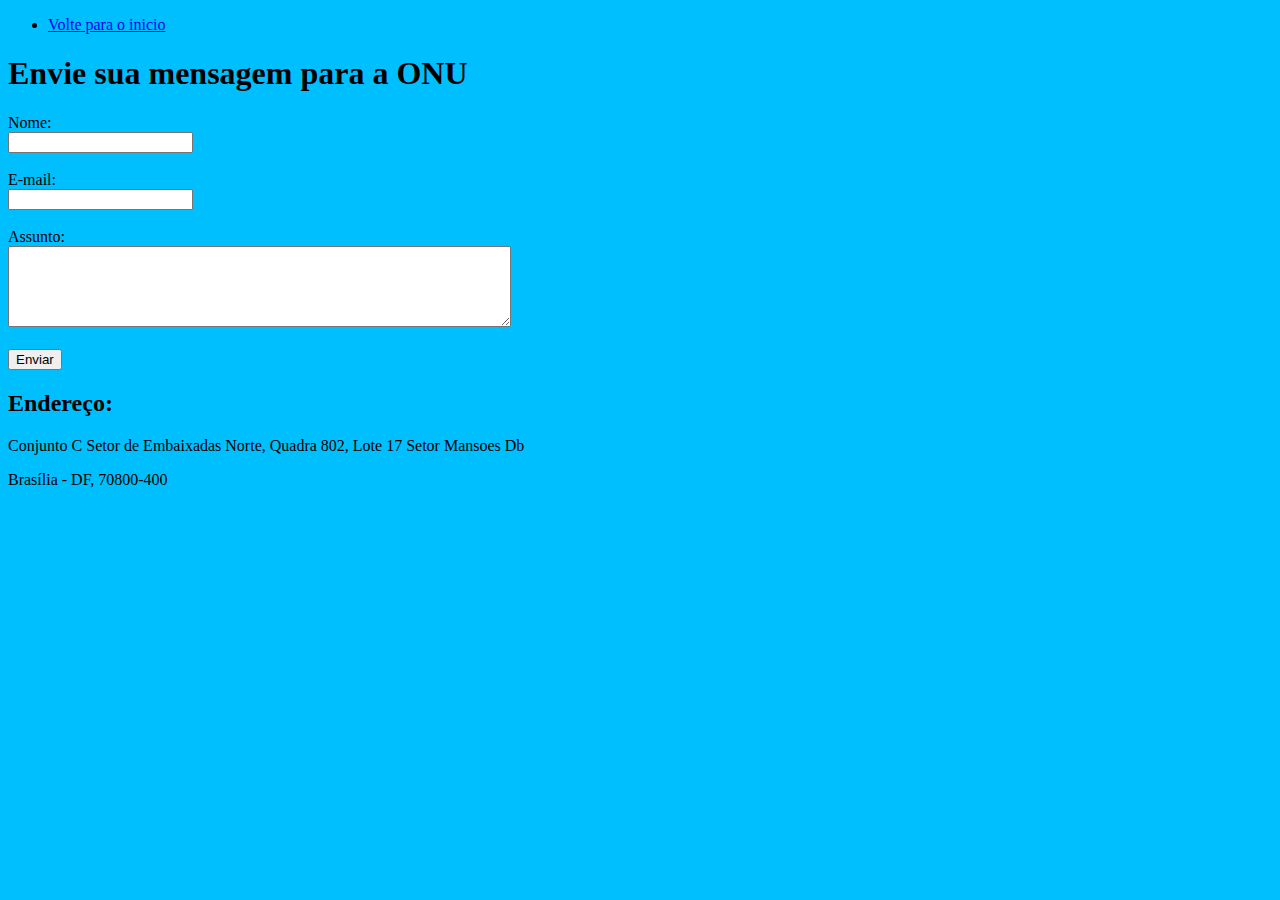
==== contato.html @ 2cae8fc5 "Inicio" ====
<!DOCTYPE html>
<html lang="pt-br">
<head>
    <meta charset="UTF-8">
    <meta http-equiv="X-UA-Compatible" content="IE=edge">
    <meta name="viewport" content="width=device-width, initial-scale=1.0">
    <title>Contato</title>
</head>
<body style="background-color: deepskyblue;">
    <ul>
        <li>
            <a href="index.html" >Volte para o inicio</a>
        </li>
    </ul>
    <h1>Envie sua mensagem para a ONU</h1>

    <form>
        <label for="nome">Nome:</label> <br>
        <input type="text" id="nome">
        <br>
        <br>
        <label for="nome">E-mail:</label> <br>
        <input type="email" id="email">
        <br>
        <br>
        <label for="assunto">Assunto:</label> <br>
        <textarea name="assunto" id="assunto" cols="60" rows="5"></textarea>
    
        <br>
        <br>
        <button>Enviar</button>
    </form> 

    <h2>Endereço:</h2>
    <p>Conjunto C Setor de Embaixadas Norte, Quadra 802, Lote 17 Setor Mansoes Db</p>
    <p>Brasília - DF, 70800-400</p>

    <iframe 
    src="https://www.google.com/maps/embed?pb=!1m18!1m12!1m3!1d3839.4319043650994!2d-47.86797848452941!3d-15.781164226835383!2m3!1f0!2f0!3f0!3m2!1i1024!2i768!4f13.1!3m3!1m2!1s0x935a23783bab08af%3A0x4d876e0f350fafc9!2sPrograma%20das%20Na%C3%A7%C3%B5es%20Unidas%20para%20o%20Desenvolvimento!5e0!3m2!1spt-BR!2sbr!4v1615309421107!5m2!1spt-BR!2sbr" 
    width="400" 
    height="300" 
    style="border: 5px;;" 
    allowfullscreen="" 
    loading="lazy"
    ></iframe>
</body>
</html>
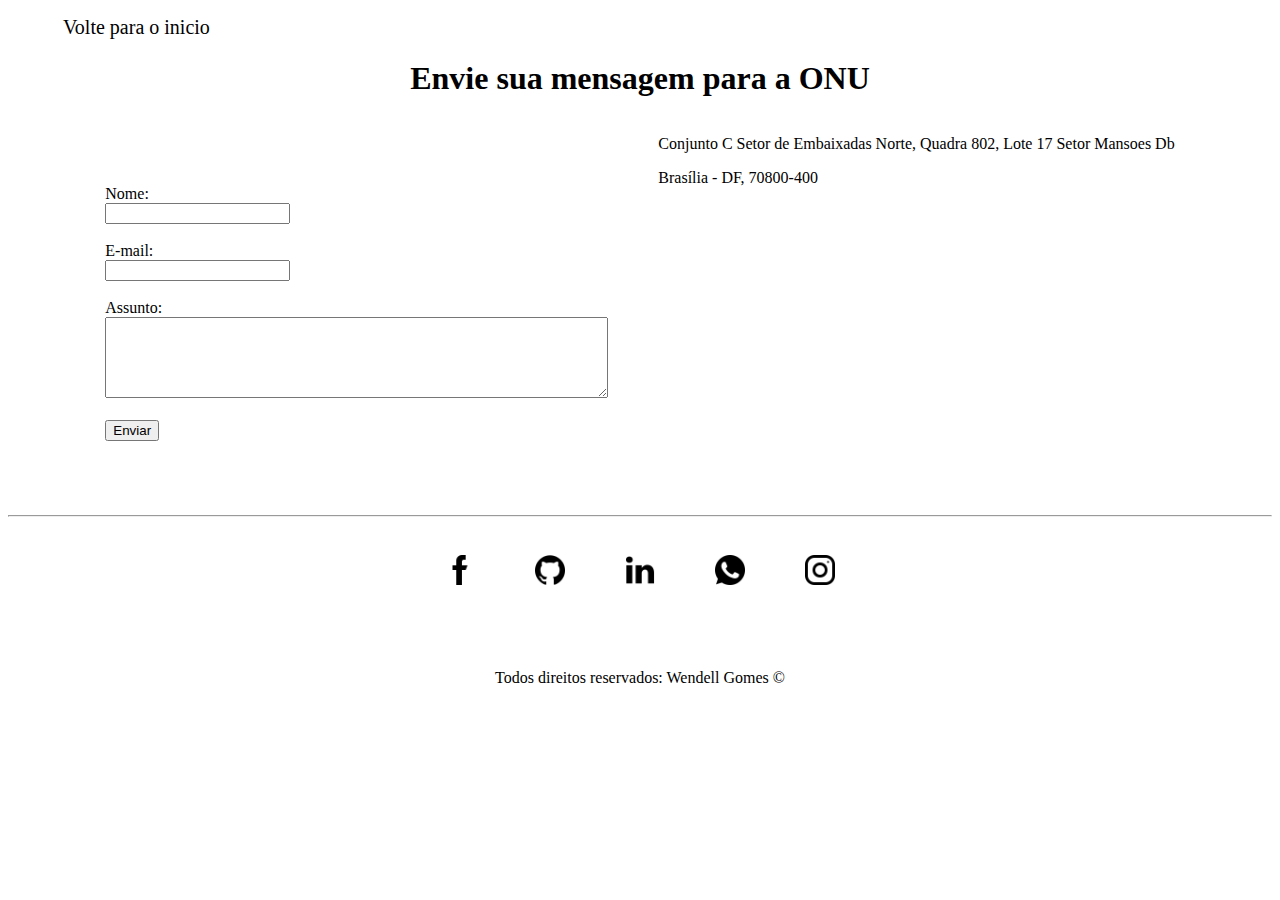
==== commit 190c81d1: "Novos design feito por CSS" ====
--- a/contato.html
+++ b/contato.html
@@ -5,43 +5,75 @@
     <meta http-equiv="X-UA-Compatible" content="IE=edge">
     <meta name="viewport" content="width=device-width, initial-scale=1.0">
     <title>Contato</title>
+    <link rel="stylesheet" href="assets/css/style.css">
 </head>
-<body style="background-color: deepskyblue;">
-    <ul>
+<body>
+    <ul id="menu">
         <li>
             <a href="index.html" >Volte para o inicio</a>
         </li>
     </ul>
-    <h1>Envie sua mensagem para a ONU</h1>
+    <h1 class="center">Envie sua mensagem para a ONU</h1>
 
-    <form>
-        <label for="nome">Nome:</label> <br>
-        <input type="text" id="nome">
-        <br>
-        <br>
-        <label for="nome">E-mail:</label> <br>
-        <input type="email" id="email">
-        <br>
-        <br>
-        <label for="assunto">Assunto:</label> <br>
-        <textarea name="assunto" id="assunto" cols="60" rows="5"></textarea>
-    
-        <br>
-        <br>
-        <button>Enviar</button>
-    </form> 
+    <div class="container">
+        <div>
+            <form>
+                <label for="nome">Nome:</label> <br>
+                <input type="text" id="nome">
+                <br>
+                <br>
+                <label for="nome">E-mail:</label> <br>
+                <input type="email" id="email">
+                <br>
+                <br>
+                <label for="assunto">Assunto:</label> <br>
+                <textarea name="assunto" id="assunto" cols="60" rows="5"></textarea>
+            
+                <br>
+                <br>
+                <button>Enviar</button>
+            </form>
+        </div>
+        <div class="ml-50">
+        
+            <p>Conjunto C Setor de Embaixadas Norte, Quadra 802, Lote 17 Setor Mansoes Db</p>
+            <p>Brasília - DF, 70800-400</p>
+        
+            <iframe 
+            src="https://www.google.com/maps/embed?pb=!1m18!1m12!1m3!1d3839.4319043650994!2d-47.86797848452941!3d-15.781164226835383!2m3!1f0!2f0!3f0!3m2!1i1024!2i768!4f13.1!3m3!1m2!1s0x935a23783bab08af%3A0x4d876e0f350fafc9!2sPrograma%20das%20Na%C3%A7%C3%B5es%20Unidas%20para%20o%20Desenvolvimento!5e0!3m2!1spt-BR!2sbr!4v1615309421107!5m2!1spt-BR!2sbr" 
+            width="400" 
+            height="300" 
+            style="border: 5px;;" 
+            allowfullscreen="" 
+            loading="lazy"
+            ></iframe>
+        </div>
+    </div>
+    <hr>
+    <footer>
+        <div class="container mb-50">
+            <a href="https://web.facebook.com/?_rdc=1&_rdr">
+                <img class="tm-social p-30" src="assets/img/facebook.png" alt="Logo do Facebook">
+            </a>
+            <a href="https://github.com/">
+                <img class="tm-social p-30" src="assets/img/github.png" alt="Logo do github">
+            </a>
+            <a href="https://www.linkedin.com/">
+                <img class="tm-social p-30" src="assets/img/linkedin.png" alt="Logo do linkedin">
+            </a>
+            <a href="https://web.whatsapp.com/">
+                <img class="tm-social p-30" src="assets/img/whatsapp.png" alt="Logo do whatsapp">
+            </a> 
+            <a href="https://www.instagram.com/">
+                <img class="tm-social p-30" src="assets/img/instagram.png" alt="Logo do Instagram">
+            </a> 
 
-    <h2>Endereço:</h2>
-    <p>Conjunto C Setor de Embaixadas Norte, Quadra 802, Lote 17 Setor Mansoes Db</p>
-    <p>Brasília - DF, 70800-400</p>
+        </div>
+        <p class="center">
+            Todos direitos reservados: Wendell Gomes &copy
+        </p>
+    </footer>
 
-    <iframe 
-    src="https://www.google.com/maps/embed?pb=!1m18!1m12!1m3!1d3839.4319043650994!2d-47.86797848452941!3d-15.781164226835383!2m3!1f0!2f0!3f0!3m2!1i1024!2i768!4f13.1!3m3!1m2!1s0x935a23783bab08af%3A0x4d876e0f350fafc9!2sPrograma%20das%20Na%C3%A7%C3%B5es%20Unidas%20para%20o%20Desenvolvimento!5e0!3m2!1spt-BR!2sbr!4v1615309421107!5m2!1spt-BR!2sbr" 
-    width="400" 
-    height="300" 
-    style="border: 5px;;" 
-    allowfullscreen="" 
-    loading="lazy"
-    ></iframe>
+
 </body>
 </html>--- a/assets/css/style.css
+++ b/assets/css/style.css
@@ -0,0 +1,57 @@
+/* Estilos da pagina index.html */
+.center {
+    text-align: center;
+}
+
+.container {
+    display: flex;
+    flex-flow: row;
+    justify-content: center;
+    align-items: center;
+}   
+
+#menu li {
+    display: inline;
+    padding: 15px;
+    font-size: 20px;
+}  
+
+#menu li a {
+    text-decoration: none;
+    color: black;
+}    
+
+#menu li a:hover {
+    color: blueviolet;
+}
+
+.p-30 {
+    padding: 30px;
+}
+
+.br-50 {
+    border-radius: 50%;
+}
+
+.wh-300 {
+    width: 800px;
+    height: 800px;
+}
+
+.tm-social {
+    width: 30px;
+    height: 30px;
+}
+
+.mb-50 {
+    margin-bottom: 50px;
+}
+
+.justify {
+    text-align: justify;
+}
+/*estilos da página contato.html*/
+
+.ml-50 {
+    margin-left: 50px;
+}
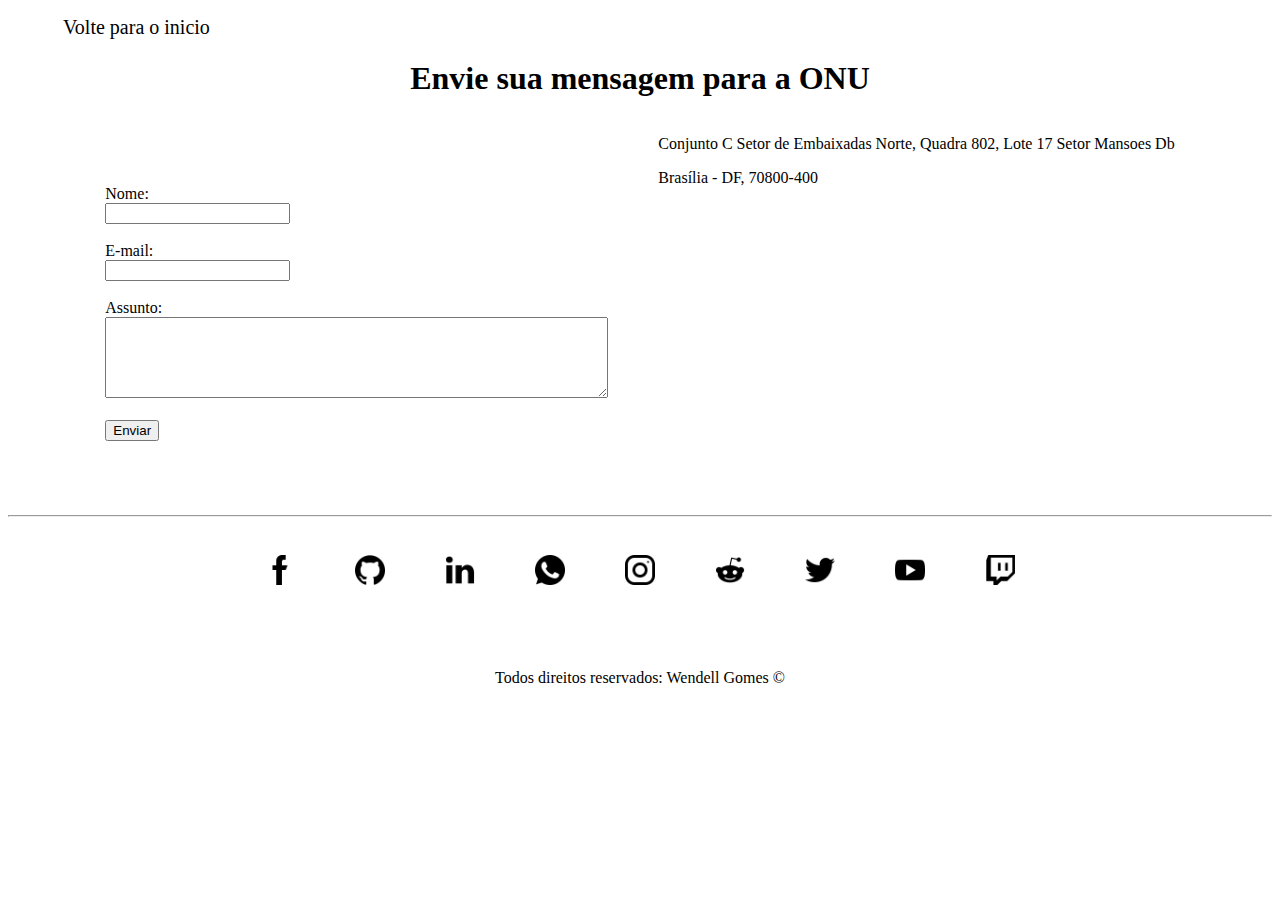
==== commit 3c6968d9: "Novas mudanças usando CSS" ====
--- a/contato.html
+++ b/contato.html
@@ -1,79 +1,88 @@
 <!DOCTYPE html>
 <html lang="pt-br">
-<head>
-    <meta charset="UTF-8">
-    <meta http-equiv="X-UA-Compatible" content="IE=edge">
-    <meta name="viewport" content="width=device-width, initial-scale=1.0">
+  <head>
+    <meta charset="UTF-8" />
+    <meta http-equiv="X-UA-Compatible" content="IE=edge" />
+    <meta name="viewport" content="width=device-width, initial-scale=1.0" />
     <title>Contato</title>
-    <link rel="stylesheet" href="assets/css/style.css">
-</head>
-<body>
+    <link rel="stylesheet" href="assets/css/style.css" />
+  </head>
+  <body>
     <ul id="menu">
-        <li>
-            <a href="index.html" >Volte para o inicio</a>
-        </li>
+      <li>
+        <a href="index.html">Volte para o inicio</a>
+      </li>
     </ul>
     <h1 class="center">Envie sua mensagem para a ONU</h1>
 
     <div class="container">
-        <div>
-            <form>
-                <label for="nome">Nome:</label> <br>
-                <input type="text" id="nome">
-                <br>
-                <br>
-                <label for="nome">E-mail:</label> <br>
-                <input type="email" id="email">
-                <br>
-                <br>
-                <label for="assunto">Assunto:</label> <br>
-                <textarea name="assunto" id="assunto" cols="60" rows="5"></textarea>
-            
-                <br>
-                <br>
-                <button>Enviar</button>
-            </form>
-        </div>
-        <div class="ml-50">
-        
-            <p>Conjunto C Setor de Embaixadas Norte, Quadra 802, Lote 17 Setor Mansoes Db</p>
-            <p>Brasília - DF, 70800-400</p>
-        
-            <iframe 
-            src="https://www.google.com/maps/embed?pb=!1m18!1m12!1m3!1d3839.4319043650994!2d-47.86797848452941!3d-15.781164226835383!2m3!1f0!2f0!3f0!3m2!1i1024!2i768!4f13.1!3m3!1m2!1s0x935a23783bab08af%3A0x4d876e0f350fafc9!2sPrograma%20das%20Na%C3%A7%C3%B5es%20Unidas%20para%20o%20Desenvolvimento!5e0!3m2!1spt-BR!2sbr!4v1615309421107!5m2!1spt-BR!2sbr" 
-            width="400" 
-            height="300" 
-            style="border: 5px;;" 
-            allowfullscreen="" 
-            loading="lazy"
-            ></iframe>
-        </div>
+      <div>
+        <form>
+          <label for="nome">Nome:</label> <br />
+          <input type="text" id="nome" />
+          <br />
+          <br />
+          <label for="nome">E-mail:</label> <br />
+          <input type="email" id="email" />
+          <br />
+          <br />
+          <label for="assunto">Assunto:</label> <br />
+          <textarea name="assunto" id="assunto" cols="60" rows="5"></textarea>
+
+          <br />
+          <br />
+          <button>Enviar</button>
+        </form>
+      </div>
+      <div class="ml-50">
+        <p>
+          Conjunto C Setor de Embaixadas Norte, Quadra 802, Lote 17 Setor
+          Mansoes Db
+        </p>
+        <p>Brasília - DF, 70800-400</p>
+
+        <iframe
+          src="https://www.google.com/maps/embed?pb=!1m18!1m12!1m3!1d3839.4319043650994!2d-47.86797848452941!3d-15.781164226835383!2m3!1f0!2f0!3f0!3m2!1i1024!2i768!4f13.1!3m3!1m2!1s0x935a23783bab08af%3A0x4d876e0f350fafc9!2sPrograma%20das%20Na%C3%A7%C3%B5es%20Unidas%20para%20o%20Desenvolvimento!5e0!3m2!1spt-BR!2sbr!4v1615309421107!5m2!1spt-BR!2sbr"
+          width="400"
+          height="300"
+          style="border: 5px ;"
+          allowfullscreen=""
+          loading="lazy"
+        ></iframe>
+      </div>
     </div>
-    <hr>
+    <hr />
     <footer>
-        <div class="container mb-50">
-            <a href="https://web.facebook.com/?_rdc=1&_rdr">
-                <img class="tm-social p-30" src="assets/img/facebook.png" alt="Logo do Facebook">
-            </a>
-            <a href="https://github.com/">
-                <img class="tm-social p-30" src="assets/img/github.png" alt="Logo do github">
-            </a>
-            <a href="https://www.linkedin.com/">
-                <img class="tm-social p-30" src="assets/img/linkedin.png" alt="Logo do linkedin">
-            </a>
-            <a href="https://web.whatsapp.com/">
-                <img class="tm-social p-30" src="assets/img/whatsapp.png" alt="Logo do whatsapp">
-            </a> 
-            <a href="https://www.instagram.com/">
-                <img class="tm-social p-30" src="assets/img/instagram.png" alt="Logo do Instagram">
-            </a> 
-
-        </div>
-        <p class="center">
-            Todos direitos reservados: Wendell Gomes &copy
-        </p>
+      <div class="container mb-50">
+        <a href="https://web.facebook.com/?_rdc=1&_rdr">
+            <img class="tm-social p-30" src="assets/img/facebook.png" alt="Logo do Facebook">
+        </a>
+        <a href="https://github.com/">
+            <img class="tm-social p-30" src="assets/img/github.png" alt="Logo do github">
+        </a>
+        <a href="https://www.linkedin.com/">
+            <img class="tm-social p-30" src="assets/img/linkedin.png" alt="Logo do linkedin">
+        </a>
+        <a href="https://web.whatsapp.com/">
+            <img class="tm-social p-30" src="assets/img/whatsapp.png" alt="Logo do whatsapp">
+        </a> 
+        <a href="https://www.instagram.com/">
+            <img class="tm-social p-30" src="assets/img/instagram.png" alt="Logo do Instagram">
+        </a>
+        <a href="https://www.reddit.com/">
+            <img class="tm-social p-30" src="assets/img/reddit.png" alt="Logo do Reddit">
+        </a>
+        <a href="https://twitter.com/">
+            <img class="tm-social p-30" src="assets/img/twitter.png" alt="Logo do Twitter">
+        </a> 
+        <a href="https://www.youtube.com/">
+            <img class="tm-social p-30" src="assets/img/youtube.png" alt="Logo do Youtube">
+        </a> 
+        <a href="https://www.twitch.tv/">
+            <img class="tm-social p-30" src="assets/img/twitch.png" alt="Logo do Twitch">
+        </a>
+      </div>
+      <p class="center">Todos direitos reservados: Wendell Gomes &copy</p>
     </footer>
-
-
-</body>
-</html>+  </body>
+</html>
--- a/assets/css/style.css
+++ b/assets/css/style.css
@@ -1,57 +1,57 @@
 /* Estilos da pagina index.html */
 .center {
-    text-align: center;
+  text-align: center;
 }
 
 .container {
-    display: flex;
-    flex-flow: row;
-    justify-content: center;
-    align-items: center;
-}   
+  display: flex;
+  flex-flow: row;
+  justify-content: center;
+  align-items: center;
+}
 
 #menu li {
-    display: inline;
-    padding: 15px;
-    font-size: 20px;
-}  
+  display: inline;
+  padding: 15px;
+  font-size: 20px;
+}
 
 #menu li a {
-    text-decoration: none;
-    color: black;
-}    
+  text-decoration: none;
+  color: black;
+}
 
 #menu li a:hover {
-    color: blueviolet;
+  color: blueviolet;
 }
 
 .p-30 {
-    padding: 30px;
+  padding: 30px;
 }
 
 .br-50 {
-    border-radius: 50%;
+  border-radius: 50%;
 }
 
 .wh-300 {
-    width: 800px;
-    height: 800px;
+  width: 800px;
+  height: 800px;
 }
 
 .tm-social {
-    width: 30px;
-    height: 30px;
+  width: 30px;
+  height: 30px;
 }
 
 .mb-50 {
-    margin-bottom: 50px;
+  margin-bottom: 50px;
 }
 
 .justify {
-    text-align: justify;
+  text-align: justify;
 }
 /*estilos da página contato.html*/
 
 .ml-50 {
-    margin-left: 50px;
+  margin-left: 50px;
 }
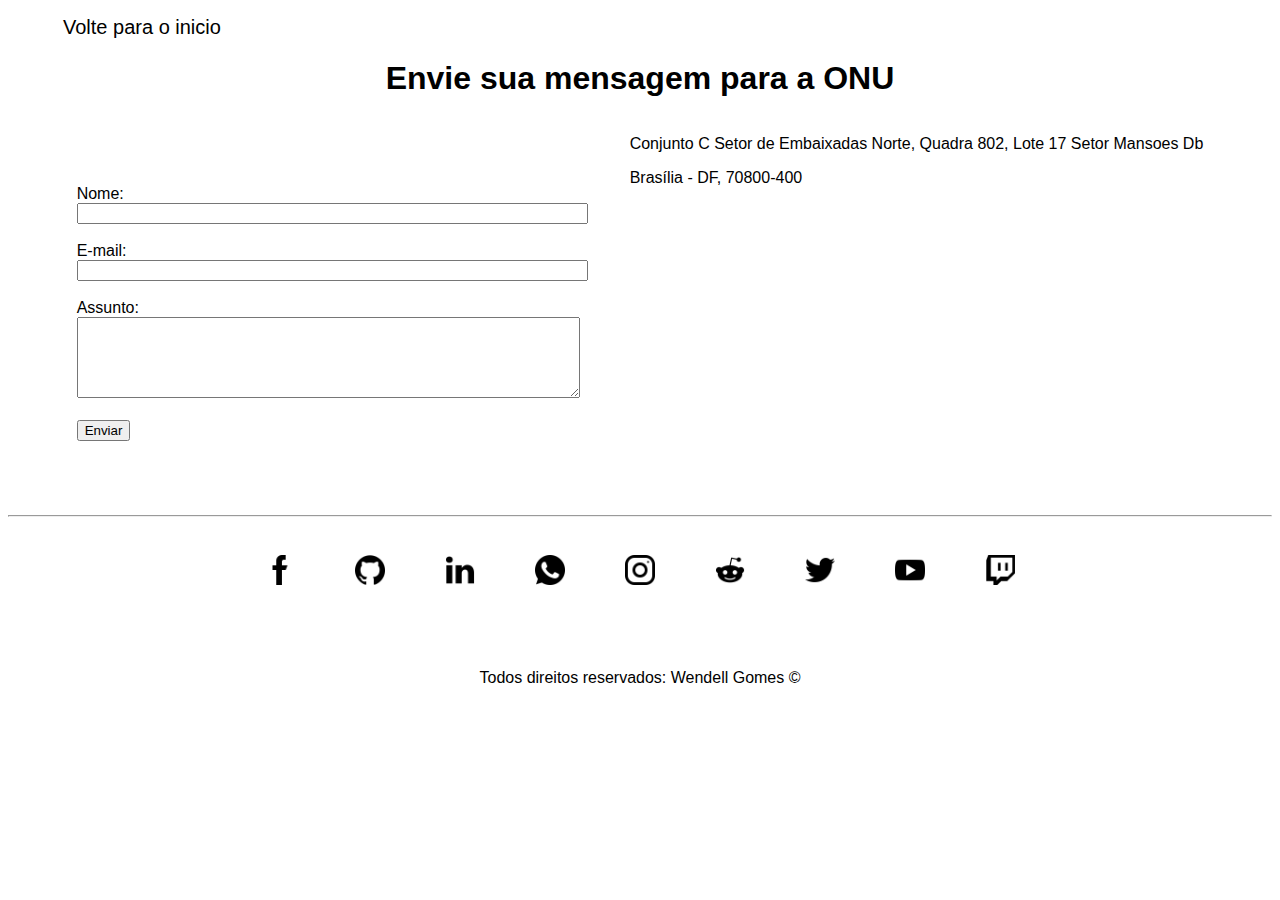
==== commit 15ba56e0: "Adionando modo escuro e JS" ====
--- a/contato.html
+++ b/contato.html
@@ -19,19 +19,18 @@
       <div>
         <form>
           <label for="nome">Nome:</label> <br />
-          <input type="text" id="nome" />
-          <br />
+          <input type="text" id="nome" onkeyup = 'validaNome()'/>
+          <div id='txtNome'></div>
           <br />
           <label for="nome">E-mail:</label> <br />
-          <input type="email" id="email" />
-          <br />
+          <input type="email" id="email" onkeyup='validaEmail()'/>
+          <div id='txtEmail'></div>
           <br />
           <label for="assunto">Assunto:</label> <br />
-          <textarea name="assunto" id="assunto" cols="60" rows="5"></textarea>
-
+          <textarea name="assunto" id="assunto" cols="60" rows="5" onkeyup = "validaAssunto()"></textarea>
+          <div id='txtAssunto'></div>
           <br />
-          <br />
-          <button>Enviar</button>
+          <button onclick="enviar()">Enviar</button>
         </form>
       </div>
       <div class="ml-50">
@@ -48,6 +47,9 @@
           style="border: 5px ;"
           allowfullscreen=""
           loading="lazy"
+          onmousemove="mapaZoom()"
+          onmouseout="mapaNormal()"
+          id = 'mapa'
         ></iframe>
       </div>
     </div>
@@ -84,5 +86,8 @@
       </div>
       <p class="center">Todos direitos reservados: Wendell Gomes &copy</p>
     </footer>
+  
+    <script src="assets/js/script.js"></script>
+  
   </body>
 </html>
--- a/assets/css/style.css
+++ b/assets/css/style.css
@@ -1,4 +1,43 @@
 /* Estilos da pagina index.html */
+
+:root {
+  --color-text: #000;
+  --background-color:rgb(255, 255, 255);
+  --background-color2:#f2f2f2;
+}
+
+body {
+  background:var(--background-color);
+  color: var(--color-text);
+  font-family: Arial, sans-serif;
+} 
+
+#darkmodeToggle {
+  display: none;
+} 
+
+#darkmodeToggle:checked + main {
+  --color-text: #fff;
+  --background-color:rgb(0, 0, 0);
+  --background-color2:#222;
+  background:var(--background-color);
+  color: var(--color-text);
+  transition: .5S ease-in-out background, .5s ease-in-out color;
+} 
+
+.darkmodeLabel {
+  cursor:pointer;
+}
+
+#darkmodeToggle:checked + main .darkmodeLabel::after {
+  content: ' on'
+}
+
+
+.darkmodeLabel::after {
+  content: ' off';
+}  
+
 .center {
   text-align: center;
 }
@@ -18,7 +57,7 @@
 
 #menu li a {
   text-decoration: none;
-  color: black;
+  color: var(--color-text);
 }
 
 #menu li a:hover {
